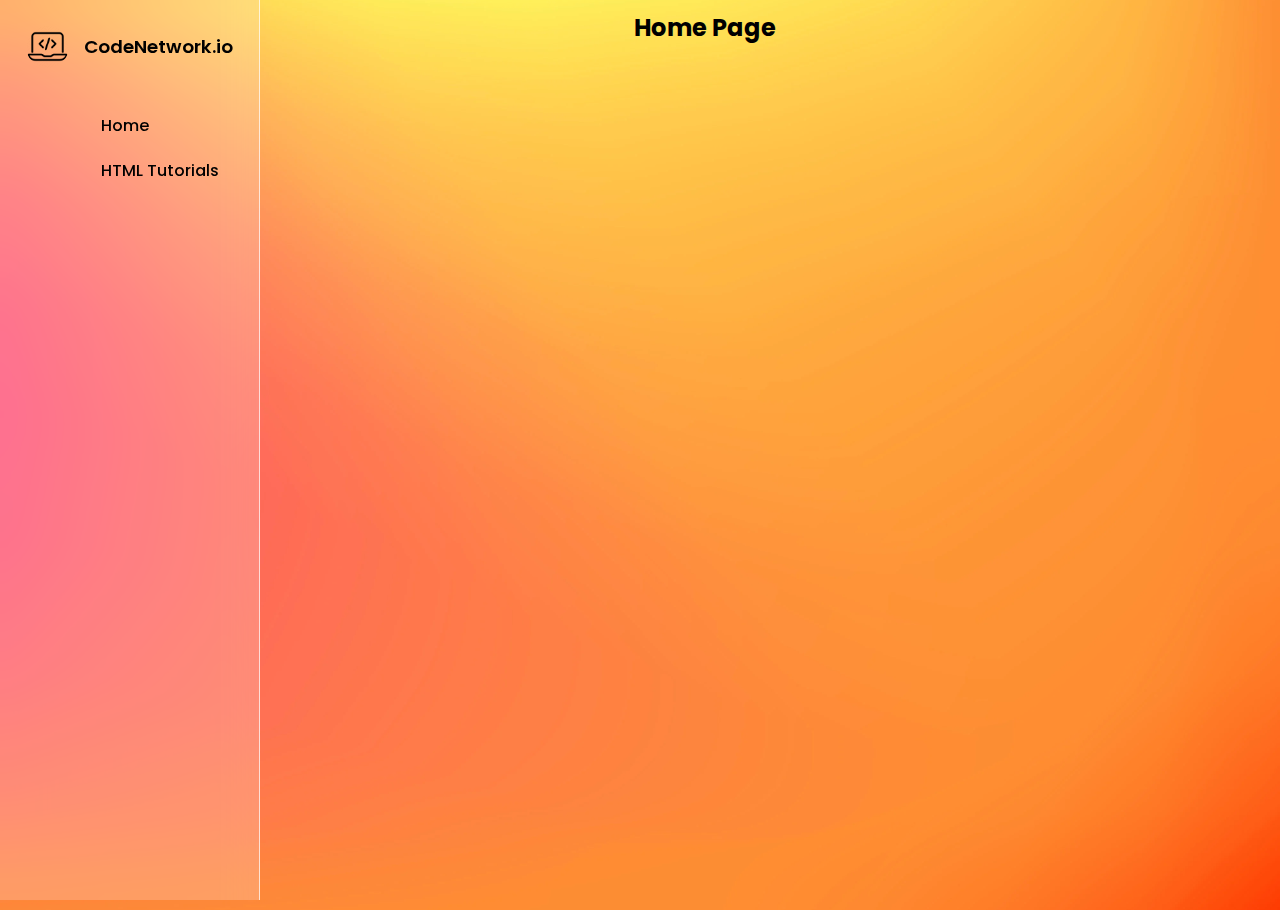
==== index.html @ b3f3cae7 "first commit" ====
<!DOCTYPE html>
<html lang="en">
<head>
    <meta charset="UTF-8">
    <meta name="viewport" content="width=device-width, initial-scale=1.0">
    <title>Home | CodeNetwork.io</title>

    <link rel="stylesheet" href="https://fonts.googleapis.com/css2?family=Material+Symbols+Outlined:opsz,wght,FILL,GRAD@20..48,100..700,0..1,-50..200">
    <!--<link rel="stylesheet" href="styles.css">-->
    <style>
        /* Importing Google font - Poppins */
        @import url("https://fonts.googleapis.com/css2?family=Poppins:wght@400;500;600;700&display=swap");

        * {
            margin: 0px;
            padding: 0;
            box-sizing: border-box;
            font-family: "Poppins", sans-serif;
        }

        body {
            height: 100vh;
            width: 100%;
            margin-top: 10px;
            margin-left: 130px;
            background-image: url("/img/background.png");
            background-position: center;
            background-size: cover;
        }

        .sidebar {
            position: fixed;
            top: 0;
            left: 0;
            width: 110px;
            height: 100%;
            display: flex;
            align-items: center;
            flex-direction: column;
            background: rgba(255, 255, 255, 0.2);
            backdrop-filter: blur(17px);
            --webkit-backdrop-filter: blur(17px);
            border-right: 1px solid rgba(255, 255, 255, 0.7);
            transition: width 0.3s ease;

            &:hover {
                width: 260px;

                .logo h2 {
                    display: block;
                }

                .links {
                    h4 {
                        display: block;
                    }

                    hr {
                        border-color: transparent;
                    }

                    li a {
                        display: block;
                    }
                }
            }

            .logo {
                color: #000;
                display: flex;
                align-items: center;
                padding: 25px 10px 15px;

                img {
                    width: 43px;
                    border-radius: 50%;
                }

                h2 {
                    font-size: 1.15rem;
                    font-weight: 600;
                    margin-left: 15px;
                    display: none;
                }
            }

            .icon {
                min-width: 60px;
                border-radius: 6px;
                height: 100%;
                display: flex;
                align-items: center;
                justify-content: center;
                font-size: 20px;
            }

            .links {
                list-style: none;
                margin-top: 20px;
                overflow-y: auto;
                scrollbar-width: none;
                height: calc(100% - 140px);

                &::-webkit-scrollbar {
                    display: none;
                }
                
                li {
                    display: flex;
                    border-radius: 4px;
                    align-items: center;

                    &:hover {
                        cursor: pointer;
                        background: #fff;
                    }

                    h4 {
                        color: #222;
                        font-weight: 500;
                        display: none;
                        margin-bottom: 10px;
                    }

                    hr {
                        margin: 10px 8px;
                        border: 1px solid #4c4c4c;
                    }

                    span {
                        padding: 12px 10px;
                    }

                    a {
                        padding: 10px;
                        color: #000;
                        display: none;
                        font-weight: 500;
                        white-space: nowrap;
                        text-decoration: none;
                    }

                    .logout-link {
                        margin-top: 20px;
                    }
                }
            }
        }

        .header {
            display: flex;
            justify-content: center;
            width: calc(100vw - 130px);
        }
    </style>
</head>
<body>
    <aside class="sidebar">
        <div class="logo">
            <img src="/img/logo.png" alt="logo">
            <h2>CodeNetwork.io</h2>
        </div>
        <ul class="links">
            <li>
                <i class='bx bx-home-alt icon' ></i>
                <a href="/index.html">Home</a>
            </li>
            <li>
                <i class='bx bxl-html5 icon' ></i>
                <a href="/html/html-tutorials.html">HTML Tutorials</a>
            </li>
        </ul>
    </aside>

    <div class="header">
        <h2>Home Page</h2>
    </div>
</body>
</html>
---- styles.css ----
/* Importing Google font - Poppins */
@import url("https://fonts.googleapis.com/css2?family=Poppins:wght@400;500;600;700&display=swap");

* {
    margin: 0;
    padding: 0;
    box-sizing: border-box;
    font-family: "Poppins", sans-serif;
}

body {
    height: 100vh;
    width: 100%;
    background-image: url("/img/background.png");
    background-position: center;
    background-size: cover;
}

.sidebar {
    position: fixed;
    top: 0;
    left: 0;
    width: 110px;
    height: 100%;
    display: flex;
    align-items: center;
    flex-direction: column;
    background: rgba(255, 255, 255, 0.2);
    backdrop-filter: blur(17px);
    --webkit-backdrop-filter: blur(17px);
    border-right: 1px solid rgba(255, 255, 255, 0.7);
    transition: width 0.3s ease;

    &:hover {
        width: 260px;

        .logo h2 {
            display: block;
        }

        .links {
            h4 {
                display: block;
            }

            hr {
                border-color: transparent;
            }

            li a {
                display: block;
            }
        }
    }

    .logo {
        color: #000;
        display: flex;
        align-items: center;
        padding: 25px 10px 15px;

        img {
            width: 43px;
            border-radius: 50%;
        }

        h2 {
            font-size: 1.15rem;
            font-weight: 600;
            margin-left: 15px;
            display: none;
        }
    }

    .icon {
        min-width: 60px;
        border-radius: 6px;
        height: 100%;
        display: flex;
        align-items: center;
        justify-content: center;
        font-size: 20px;
    }

    .links {
        list-style: none;
        margin-top: 20px;
        overflow-y: auto;
        scrollbar-width: none;
        height: calc(100% - 140px);

        &::-webkit-scrollbar {
            display: none;
        }
        
        li {
            display: flex;
            border-radius: 4px;
            align-items: center;

            &:hover {
                cursor: pointer;
                background: #fff;
            }

            h4 {
                color: #222;
                font-weight: 500;
                display: none;
                margin-bottom: 10px;
            }

            hr {
                margin: 10px 8px;
                border: 1px solid #4c4c4c;
            }

            span {
                padding: 12px 10px;
            }

            a {
                padding: 10px;
                color: #000;
                display: none;
                font-weight: 500;
                white-space: nowrap;
                text-decoration: none;
            }

            .logout-link {
                margin-top: 20px;
            }
        }
    }
}
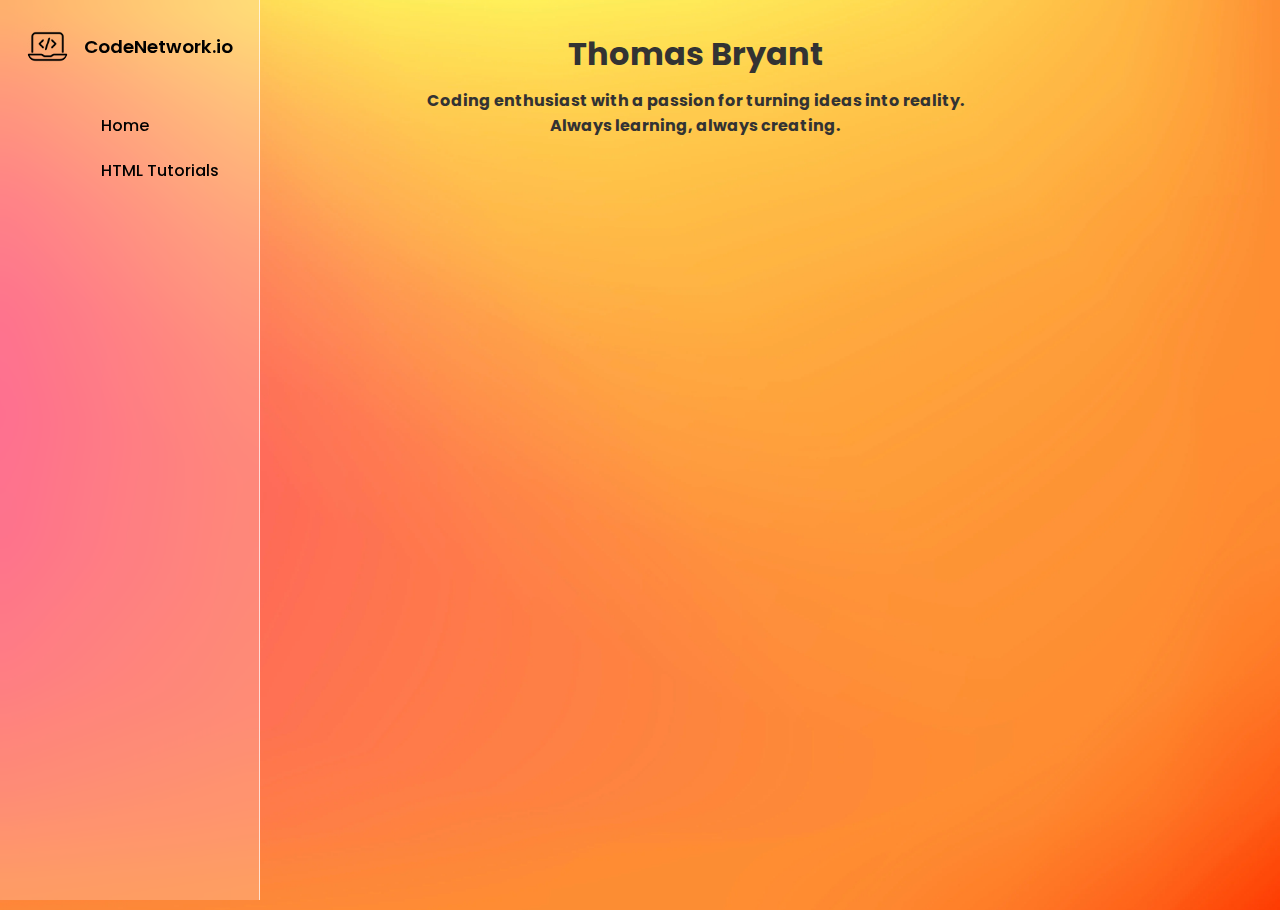
==== commit 0b27500c: "Added programmer bio" ====
--- a/index.html
+++ b/index.html
@@ -20,12 +20,12 @@
 
         body {
             height: 100vh;
-            width: 100%;
-            margin-top: 10px;
-            margin-left: 130px;
+            width: calc(100% - 110px); /* Adjusted width */
+            margin-top: 10px; /* Removed margin */
             background-image: url("/img/background.png");
             background-position: center;
             background-size: cover;
+            position: relative; /* Added position relative */
         }
 
         .sidebar {
@@ -39,7 +39,7 @@
             flex-direction: column;
             background: rgba(255, 255, 255, 0.2);
             backdrop-filter: blur(17px);
-            --webkit-backdrop-filter: blur(17px);
+            -webkit-backdrop-filter: blur(17px);
             border-right: 1px solid rgba(255, 255, 255, 0.7);
             transition: width 0.3s ease;
 
@@ -149,8 +149,23 @@
 
         .header {
             display: flex;
-            justify-content: center;
-            width: calc(100vw - 130px);
+            flex-direction: column; /* Stack the title and subtitle */
+            align-items: center; /* Center align the content */
+            width: calc(100vw - 110px); /* Adjusted width */
+            margin-left: 110px; /* Added margin to push it to the right */
+            padding: 20px; /* Added padding for spacing */
+            color: #333; /* Text color */
+
+            h2 {
+                font-size: 2rem; /* Larger font size for the title */
+                margin-bottom: 10px; /* Space between title and subtitle */
+            }
+
+            h4 {
+                font-size: 1rem; /* Font size for the subtitle */
+                text-align: center; /* Center align the subtitle */
+                max-width: 600px; /* Limit the width of the subtitle */
+            }   
         }
     </style>
 </head>
@@ -173,7 +188,8 @@
     </aside>
 
     <div class="header">
-        <h2>Home Page</h2>
+        <h2>Thomas Bryant</h2>
+        <h4>Coding enthusiast with a passion for turning ideas into reality. Always learning, always creating.</h4>
     </div>
 </body>
 </html>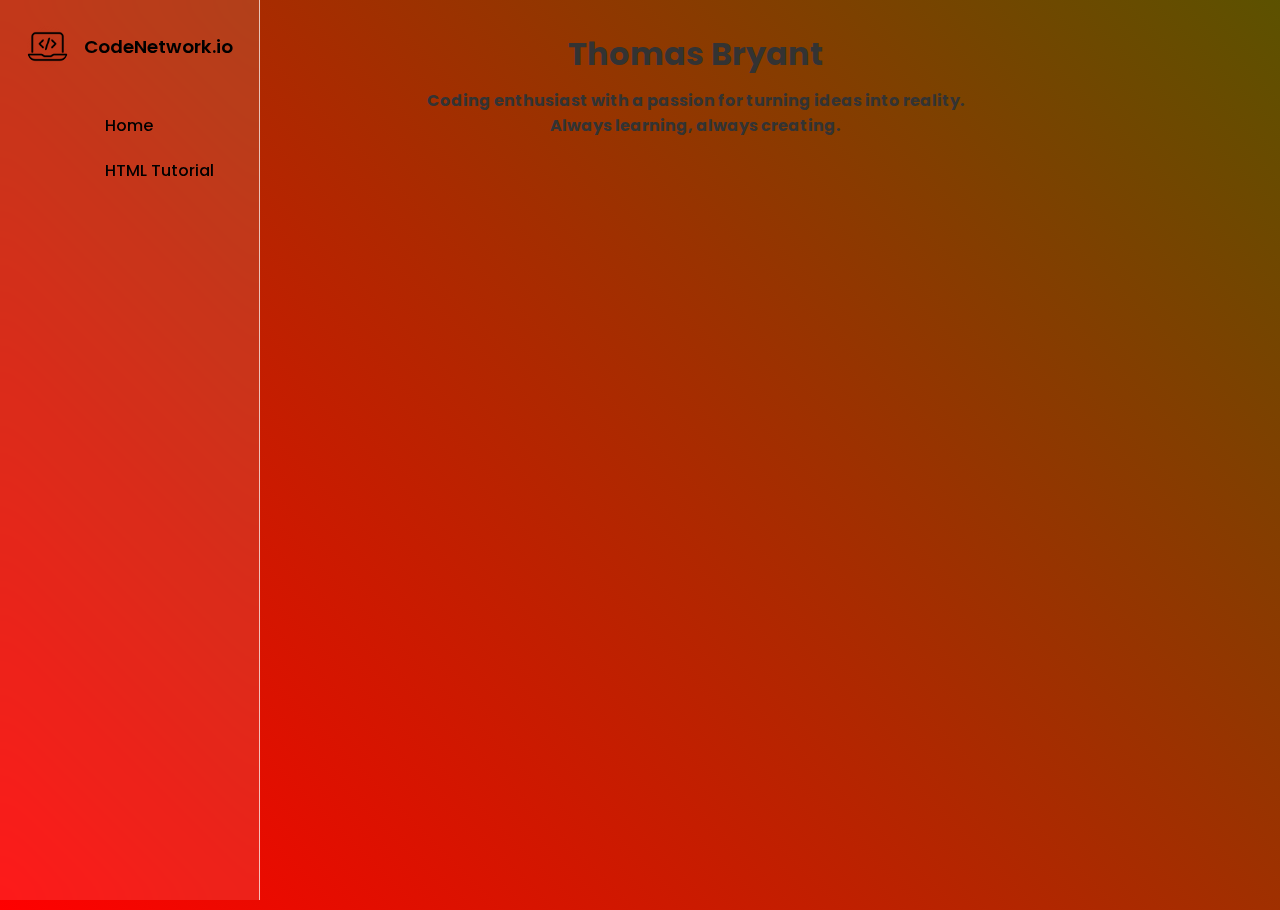
==== commit 62fee297: "Home page and HTML tutorials updated" ====
--- a/index.html
+++ b/index.html
@@ -4,6 +4,7 @@
     <meta charset="UTF-8">
     <meta name="viewport" content="width=device-width, initial-scale=1.0">
     <title>Home | CodeNetwork.io</title>
+    <link rel="icon" type="image/x-icon" href="/img/logo.png">
 
     <link rel="stylesheet" href="https://fonts.googleapis.com/css2?family=Material+Symbols+Outlined:opsz,wght,FILL,GRAD@20..48,100..700,0..1,-50..200">
     <!--<link rel="stylesheet" href="styles.css">-->
@@ -22,10 +23,8 @@
             height: 100vh;
             width: calc(100% - 110px); /* Adjusted width */
             margin-top: 10px; /* Removed margin */
-            background-image: url("/img/background.png");
-            background-position: center;
-            background-size: cover;
-            position: relative; /* Added position relative */
+            background: linear-gradient(45deg , hsl(0, 100%, 50%), hsl(120, 100%, 25%), hsl(240, 100%, 50%), hsl(60, 100%, 50%), hsl(348, 83%, 47%)) 0 0 / 1000% no-repeat;
+            animation: animate 5s infinite;
         }
 
         .sidebar {
@@ -37,7 +36,7 @@
             display: flex;
             align-items: center;
             flex-direction: column;
-            background: rgba(255, 255, 255, 0.2);
+            background: rgba(255, 255, 255, 0.1);
             backdrop-filter: blur(17px);
             -webkit-backdrop-filter: blur(17px);
             border-right: 1px solid rgba(255, 255, 255, 0.7);
@@ -166,6 +165,18 @@
                 text-align: center; /* Center align the subtitle */
                 max-width: 600px; /* Limit the width of the subtitle */
             }   
+        }
+
+        @keyframes animate {
+            0% {
+                background-position: 0 30%, 0 0;
+            }
+            50% {
+                background-position: 100% 70%, 0 0;
+            }
+            100% {
+                background-position: 0 30%, 0 0;
+            }
         }
     </style>
 </head>
@@ -182,7 +193,7 @@
             </li>
             <li>
                 <i class='bx bxl-html5 icon' ></i>
-                <a href="/html/html-tutorials.html">HTML Tutorials</a>
+                <a href="/html/html-tutorials.html">HTML Tutorial</a>
             </li>
         </ul>
     </aside>
